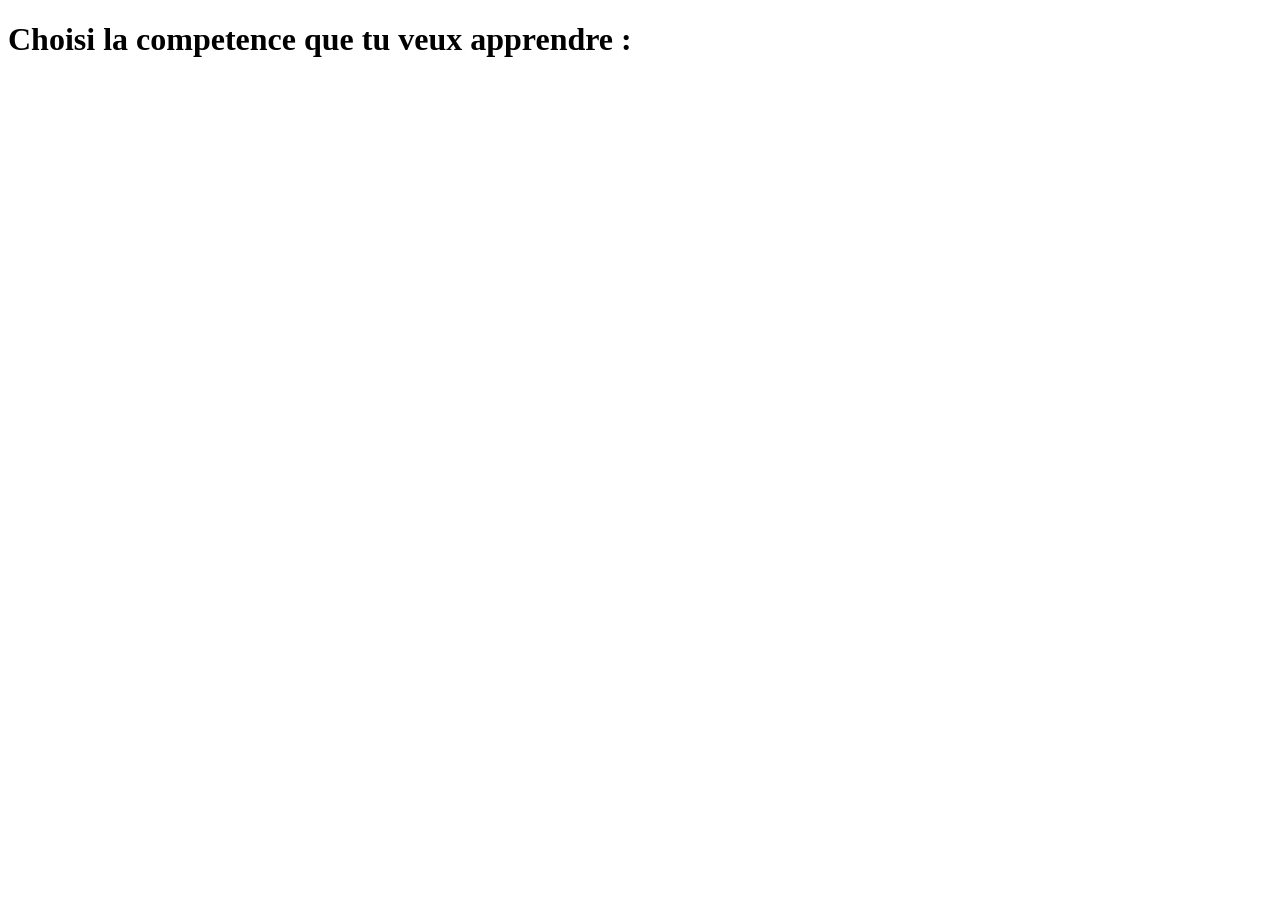
==== index-projet.html @ 66068102 "update" ====
<!DOCTYPE html>
<html lang="fr">

<head>
    <meta charset="utf-8">
    <title>Page d'acceuil</title>
    <link rel="stylesheet" href="style.css">
</head>

<body>
    <h1>Choisi la competence que tu veux apprendre :</h1>
    <br><br><br>
    
</body>

</html>
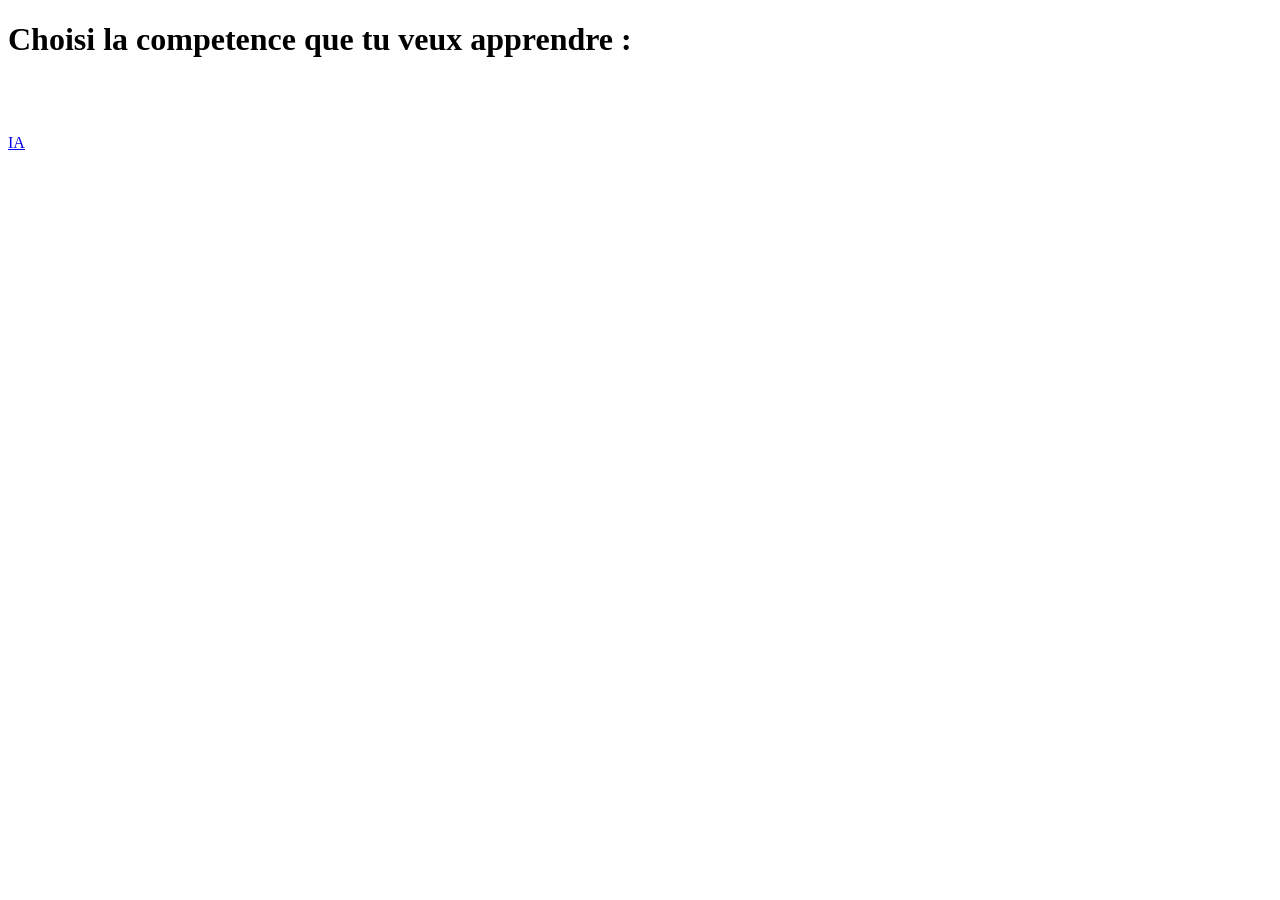
==== commit 5a8285d3: "update index-projet.html" ====
--- a/index-projet.html
+++ b/index-projet.html
@@ -10,7 +10,7 @@
 <body>
     <h1>Choisi la competence que tu veux apprendre :</h1>
     <br><br><br>
-    
+    <a href="competence/ia.html">IA</a>
 </body>
 
 </html>
